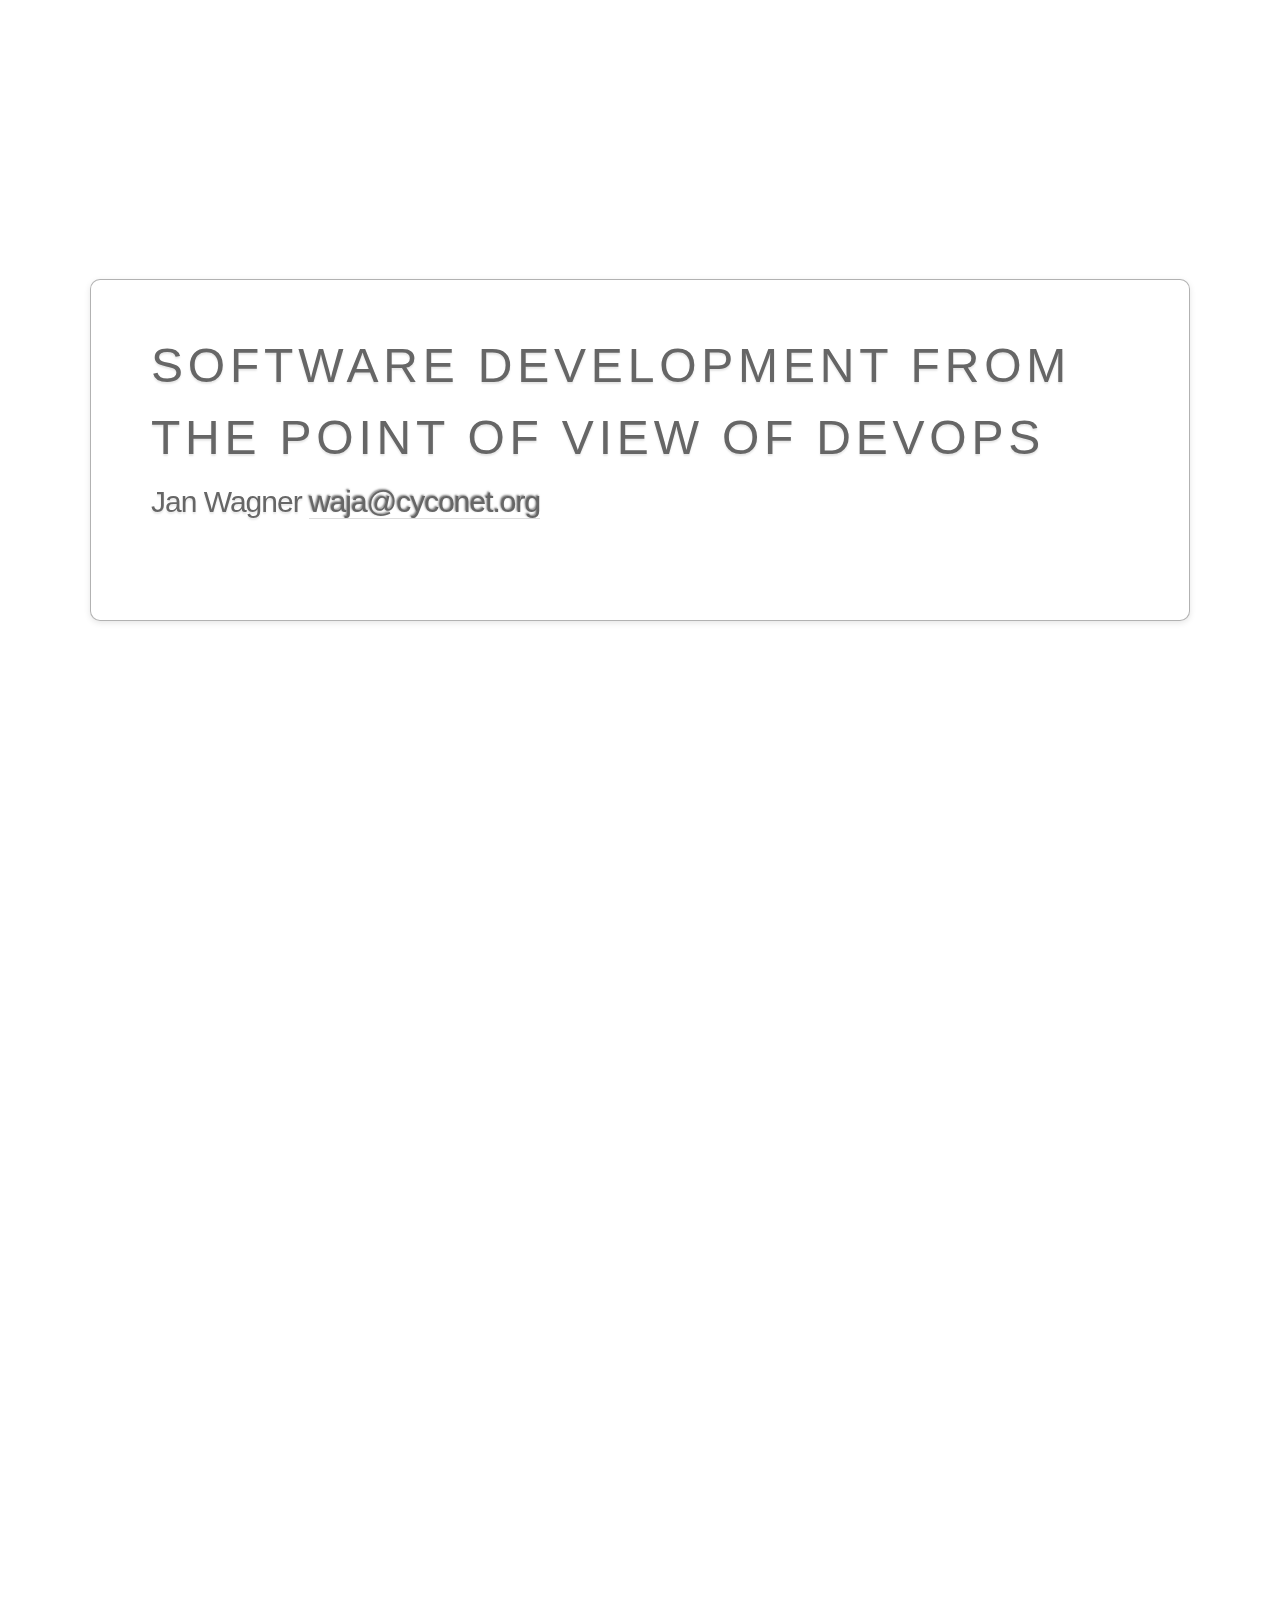
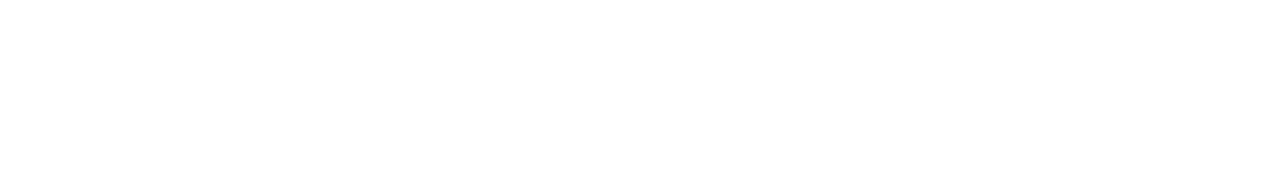
==== web_sw_dev_from_devops/index.html @ e5a86b4a "Adding generated site" ====
<!DOCTYPE html>
<html>
  <head>
    <title>Software Development from the point of view of DevOps</title>
    <link href="css/reset.css" rel="stylesheet" />
    <meta name="author" content="Jan Wagner <waja@cyconet.org>">
    <meta charset="utf-8" />
    <meta name="viewport" content="width=1024" />
    <meta name="apple-mobile-web-app-capable" content="yes" />
    <link rel="shortcut icon" href="css/favicon.png" />
    <link rel="apple-touch-icon" href="css/apple-touch-icon.png" />
    <!-- Code Prettifier: -->
<link href="css/highlight.css" type="text/css" rel="stylesheet" />
<script type="text/javascript" src="js/highlight.pack.js"></script>
<script>hljs.initHighlightingOnLoad();</script>

    <link href="css/style.css" rel="stylesheet" />

  </head>

  <body>
  <div class="fallback-message">
  <p>Your browser <b>doesn't support the features required</b> by impress.js, so you are presented with a simplified version of this presentation.</p>
  <p>For the best experience please use the latest <b>Chrome</b>, <b>Safari</b> or <b>Firefox</b> browser.</p>
  </div>
    <div id="impress">
    <div class='step'  data-x='-3000' data-y='-2000' data-scale='4' id='title'>
    
<h2>Software Development from the point of view of DevOps</h2>

<h3>Jan Wagner <a href="mailto:waja@cyconet.org">waja@cyconet.org</a></h3>

<p><br>
<!--<img style="position: relative; left:600px; top: 25px " src="images/image.png" alt="Just a not (yet) existing image.">-->
<!--TODO--></p>
</div>
      <div class='step'  data-x='0' id='oldtools1'>
    
<h2>Tools we used to manage our software</h2>

<ul>
<li>vi</li>
<li>nano</li>
<li>kate</li>
<li>joe</li>
<li>eclipse</li>
<li>netbeans</li>
<li>cp</li>
<li>rsync</li>
<li>ftp</li>
</ul>
</div>
      <div class='step'  data-x='1200' id='oldtools2'>
    
<h2>Problems with our (old) tools</h2>

<ul>
<li>no chronological revisions</li>
<li>multiple different versions (forks) in production</li>
<li>multiple different local versions

<ul>
<li>f00b4r.php</li>
<li>f00b4r_20040410.php</li>
<li>f00b4r_production.php</li>
</ul></li>
<li>distributed via scp/rsync/ftp
<!--TODO--></li>
</ul>
</div>
      <div class='step'  data-x='2400' id='vcs'>
    
<h2>Way out?</h2>

<ul>
<li><strong>V</strong>ersion <strong>C</strong>ontrol <strong>S</strong>ystem

<ul>
<li>tracks <strong>changes of files and folder</strong></li>
<li>when = date of the commit</li>
<li>who = name of author</li>
<li>why = commit message</li>
</ul></li>
</ul>
</div>
      <div class='step'  data-x='3600' id='centralvcs1'>
    
<h2>Tools we used to manage our software</h2>

<ul>
<li><a href="https://en.wikipedia.org/wiki/Concurrent_Versions_System">CVS</a></li>
<li><a href="https://en.wikipedia.org/wiki/Apache_Subversion">Subversion</a></li>
<li><a href="https://en.wikipedia.org/wiki/Revision_Control_System">RCS</a></li>
</ul>
</div>
      <div class='step'  data-x='4800' id='centralvcs2'>
    
<h2><a href="https://en.wikipedia.org/wiki/List_of_version_control_software#Client-server_model">Client-server version control software</a></h2>

<ul>
<li>One linear software repository

<ul>
<li>with all versions</li>
</ul></li>
<li>Server down, no development</li>
</ul>

<p><img style="position: relative; left:450px; top: -65px " height="300" width="500" src="https://upload.wikimedia.org/wikipedia/commons/1/1a/SVN_Server_Client_Structure.png" alt="SVN Structure"></p>
</div>
      <div class='step'  data-x='6000' data-rotate="90" id='whatnext'>
    
<h2>And now?</h2>

<p>How to fix some of those issues?</p>

<p><img style="position: relative; left:300px; top: 10px" width="400" src="http://33.media.tumblr.com/9dc8e66ba2ba5ebc9e4f3d2f75ab9175/tumblr_inline_nxj4zhbzy61raprkq_500.gif"></p>
</div>
      <div class='step'  data-x='0' data-y='1000' id='distributedvcs1'>
    
<h2><a href="https://en.wikipedia.org/wiki/Distributed_version_control">Distributed Version Control</a> (recently moves)</h2>

<ul>
<li><a href="https://en.wikipedia.org/wiki/BitKeeper">BitKeeper</a></li>
<li><a href="https://en.wikipedia.org/wiki/Mercurial_(software)">Mercurial / HG</a></li>
<li><a href="https://en.wikipedia.org/wiki/Bazaar_(software)">Bazaar</a></li>
<li><a href="https://en.wikipedia.org/wiki/Git_(software)">Git</a></li>
</ul>
</div>
      <div class='step'  data-x='1200' data-y='1000' id='distributedvcs2'>
    
<h2><a href="https://en.wikipedia.org/wiki/Distributed_version_control">Distributed Version Control</a></h2>

<!--TODO-->

<p><img style="position: relative; left:165px; top: 15px " height="450" width="650" src="https://upload.wikimedia.org/wikipedia/commons/a/a3/SVNvsGITServer_2.png" alt="Git client/server"></p>

<p><a style="font-size:xx-small; position: relative; left:980px; top: 55px" href="#centralvcs2">central VCS</a></p>
</div>
      <div class='step'  data-x='2400' data-y='1000' id='distributedvcs3'>
    
<h2><a href="https://en.wikipedia.org/wiki/Distributed_version_control">Distributed Version Control</a></h2>

<ul>
<li>Local development possible

<ul>
<li>commiting, branching, tagging ...</li>
<li>working offline</li>
</ul></li>
<li>Exchange of code with all participants possible - directly</li>
</ul>
</div>
      <div class='step'  data-x='3600' data-y='1000' id='dvcsworkflow1'>
    
<h2>Centralized decentralized</h2>

<p><img style="position: relative; left:250px; top: 55px" width="487" src="http://nvie.com/img/centr-decentr@2x.png" alt="centralized decentralized"></p>

<p><a style="font-size:xx-small; position: relative; left:980px; top: 55px" href="#centralvcs2">central VCS</a> <!--TODO--></p>
</div>
      <div class='step'  data-x='4800' data-y='1000' id='dvcsworkflow2'>
    
<h2>The usual branches</h2>

<p><img style="position: relative; left:80px; top: 15px" width="267" src="http://nvie.com/img/main-branches@2x.png" alt="usual branches"></p>

<ul>
<li><code class='inline prettyprint'>master</code> branch - production ready state</li>
<li><code class='inline prettyprint'>develop</code> branch - development (integration) state</li>
</ul>
</div>
      <div class='step'  data-x='6000' data-y='1000' id='dvcsworkflow3'>
    
<h2>Support branches</h2>

<ul>
<li>unlike the long-running <code class='inline prettyprint'>master</code> and <code class='inline prettyprint'>develop</code> branches, there are branches with limited life time</li>
<li>for example there might different types of branches

<ul>
<li>feature (topic) branches</li>
<li>release branches</li>
<li>hotfix branch</li>
</ul></li>
</ul>
</div>
      <div class='step'  data-x='7200' data-y='1000' id='dvcsworkflow4'>
    
<h2>Feature branches</h2>

<ul>
<li>May branch of <code class='inline prettyprint'>develop</code> or any other feature branch</li>
<li>Must merged back into <code class='inline prettyprint'>develop</code>

<ul>
<li>If not, it will be discarded (and deleted)</li>
</ul></li>
<li>Branch naming convention needed</li>
<li>Typically exist in developer repos only, not in origin</li>
</ul>

<p><img style="position: relative; left:750px; top: -300px" width="133" src="http://nvie.com/img/fb@2x.png" alt="feature branch"></p>
</div>
      <div class='step'  data-x='8400' data-y='1000' id='dvcsworkflow5'>
    
<h2>Release branches</h2>

<ul>
<li>May branch of <code class='inline prettyprint'>develop</code></li>
<li>Must merged back into <code class='inline prettyprint'>develop</code> AND <code class='inline prettyprint'>master</code></li>
<li>Branch naming convention: <code class='inline prettyprint'>release-*</code></li>
</ul>

<p><img style="position: relative; left:200px; top: 5px" height="400"  src="http://lanziani.com/slides/gitflow/images/gitflow_1.png" alt="gitflow"></p>
</div>
      <div class='step'  data-x='9600' data-y='1000' id='dvcsworkflow6'>
    
<h2>Hotfix branches</h2>

<ul>
<li>May branch of <code class='inline prettyprint'>master</code></li>
<li>Must merged back into <code class='inline prettyprint'>develop</code> AND <code class='inline prettyprint'>master</code></li>
<li>Branch naming convention: <code class='inline prettyprint'>hotfix-*</code></li>
<li>Special form of release branch</li>
</ul>

<p><img style="position: relative; left:660px; top: -200px" width="316" src="http://nvie.com/img/hotfix-branches@2x.png" alt="hotfix branch"></p>
</div>
      <div class='step'  data-x='10800' data-y='-1000' id='plugins1'>
    
<h2><a href="https://www.monitoring-plugins.org/">Monitoring Plugins</a></h2>

<h3><a href="https://www.monitoring-plugins.org/support.html">Team Communication</a></h3>

<ul>
<li><a href="https://www.monitoring-plugins.org/support.html">Mailing Lists</a>

<ul>
<li>For legacy reasons</li>
<li>Mail seems not much loved these days</li>
</ul></li>
<li><a href="https://github.com/monitoring-plugins/monitoring-plugins/issues">Issues</a> / <a href="https://github.com/monitoring-plugins/monitoring-plugins/pulls">Pull Requests</a>

<ul>
<li>Fits developers workflow</li>
</ul></li>
<li><a href="http://webchat.freenode.net/?channels=monitoring-plugins">IRC</a>

<ul>
<li>Most usual</li>
<li>Realtime communication for peer coding, release work and discussions</li>
</ul></li>
</ul>
</div>
      <div class='step'  data-x='9600' data-y='-1000' id='plugins2'>
    
<h2><a href="https://www.monitoring-plugins.org/">Monitoring Plugins</a></h2>

<h3>Usual <a href="https://github.com/monitoring-plugins/monitoring-plugins/branches">branches</a></h3>

<ul>
<li>Development - <a href="https://github.com/monitoring-plugins/monitoring-plugins/tree/master"><em>master</em> branch</a></li>
<li>Hotfixes - <a href="https://github.com/monitoring-plugins/monitoring-plugins/tree/maint-2.1"><em>maint-X.Y</em> branch</a>

<ul>
<li>usual <code class='inline prettyprint'>cherry-pick</code> from <em>master</em></li>
</ul></li>
<li>Feature - no strict naming convention

<ul>
<li>Pull Requests from external contributors</li>
<li>Branches where developers are working on specific problems</li>
</ul></li>
</ul>
</div>
      <div class='step'  data-x='8400' data-y='-1000' id='plugins3'>
    
<h2><a href="https://www.monitoring-plugins.org/">Monitoring Plugins</a></h2>

<h3>Special <a href="https://github.com/monitoring-plugins/monitoring-plugins/branches">branches</a></h3>

<ul>
<li>Proposed Updates - <a href="https://github.com/monitoring-plugins/monitoring-plugins/tree/pu"><em>pu</em> branch</a></li>
<li><a href="http://www.coverity.com/why-coverity/">Coverity</a> Tests - <a href="https://github.com/monitoring-plugins/monitoring-plugins/tree/coverity/master"><em>coverity/master</em> branch</a></li>
</ul>
</div>
      <div class='step'  data-x='7200' data-y='-1000' id='plugins4'>
    
<h2><a href="https://www.monitoring-plugins.org/">Monitoring Plugins</a></h2>

<h3><a href="https://github.com/monitoring-plugins/monitoring-plugins/milestones">Milestones</a></h3>

<ul>
<li>For priorizing work and problems, we are using <a href="https://en.wikipedia.org/wiki/Milestone_(project_management)">Milestones</a></li>
<li>Issues and Pull Requests are targeted for Milestones</li>
</ul>

<p><img style="position: relative; left:50px; top: 5px" height="400" src="images/mp_github_milestones.png" alt="Milestones on github"></p>
</div>
      <div class='step'  data-x='6000' data-y='-1000' id='plugins5'>
    
<h2><a href="https://www.monitoring-plugins.org/">Monitoring Plugins</a></h2>

<h3>Code contributions</h3>

<ul>
<li>via <a href="https://github.com/monitoring-plugins/monitoring-plugins/pulls">Pull Requests</a></li>
<li>Work by <a href="https://www.monitoring-plugins.org/team.html">developers</a>

<ul>
<li>done in Feature branches</li>
<li>even those are reviewed by other members usually through Pull Requests</li>
</ul></li>
</ul>
</div>
      <div class='step'  data-x='4800' data-y='-1000' id='plugins6'>
    
<h2><a href="https://www.monitoring-plugins.org/">Monitoring Plugins</a></h2>

<h3>Quality Assurance</h3>

<ul>
<li>We ship test <a href="http://www.monitoring-plugins.org/doc/guidelines.html#TESTCASES">cases</a> for plugins and C library functions</li>
<li><code class='inline prettyprint'>make test</code> runs those</li>
<li>Can we take further?

<ul>
<li>Yes we did!</li>
</ul></li>
</ul>
</div>
      <div class='step'  data-x='3600' data-y='-1000' id='plugins7'>
    
<h2><a href="https://www.monitoring-plugins.org/">Monitoring Plugins</a></h2>

<h3>Quality Assurance</h3>

<ul>
<li>Automation with <a href="https://travis-ci.org">Travis-CI</a>

<ul>
<li>Compiling and <a href="https://travis-ci.org/monitoring-plugins/monitoring-plugins/builds/89240468">running</a> <code class='inline prettyprint'>make test</code> on every push (to github)</li>
</ul></li>
</ul>

<p><img style="position: relative; left:0px; top: 0px " src="images/mp_travis_check_passed.png" alt="All checks passed on travis-ci"></p>
</div>
      <div class='step'  data-x='2400' data-y='-1000' id='plugins8'>
    
<h2><a href="https://www.monitoring-plugins.org/">Monitoring Plugins</a></h2>

<h3>Quality Assurance</h3>

<ul>
<li>Automation with <a href="https://travis-ci.org">Travis-CI</a>

<ul>
<li>This happens also for Pull Requests</li>
<li>Can be observed directly in the PR</li>
</ul></li>
</ul>

<p><img style="position: relative; left:60px; top: 0px " src="images/mp_github_check_passed.png" alt="All checks passed on github"></p>
</div>
      <div class='step'  data-x='1200' data-y='-1000' id='plugins9'>
    
<h2><a href="https://www.monitoring-plugins.org/">Monitoring Plugins</a></h2>

<h3>Quality Assurance</h3>

<ul>
<li>Reliability of (Travis-)<a href="https://en.wikipedia.org/wiki/Continuous_integration">CI</a>

<ul>
<li>Only as good as coverage of <code class='inline prettyprint'>make test</code></li>
<li>When depending on external infrastructure, this may vary</li>
<li>Depends on reliability of CI-infrastructure / build servers</li>
</ul></li>
</ul>
</div>
      <div class='step'  data-x='0' data-y='-1000' id='plugins10'>
    
<h2><a href="https://www.monitoring-plugins.org/">Monitoring Plugins</a></h2>

<h3>Quality Assurance</h3>

<ul>
<li>Code Quality

<ul>
<li><a href="https://scan.coverity.com/projects/1435">Static code</a> analysis performed by <a href="https://scan.coverity.com/">Coverity Scan</a></li>
<li>Merged <em>master</em> via cronjob once a week into <em>coverity/master</em>, Travis triggers the Coverity Scan</li>
</ul></li>
</ul>

<p><img style="position: relative; left:75px; top: 10px " src="images/coverity_defects.png" alt="Defects found by Coverity"></p>
</div>
      <div class='step'  data-x='0' data-y='2000' id='ci1'>
    
<h2><a href="https://en.wikipedia.org/wiki/Continuous_integration">Continuous</a> what? Integration!</h2>

<p>Development practice where:</p>

<ul>
<li>Developers push code regularly</li>
<li>(Build and) verified automatically</li>
<li>Developers (and PM) are notified of the code (and build) status

<ul>
<li>Usually when state changes</li>
</ul></li>
</ul>
</div>
      <div class='step'  data-x='1200' data-y='2000' id='ci2'>
    
<h2>CI - why?</h2>

<ul>
<li>Be aware of regressions and problems at an early stage</li>
<li>Increase productivity and project pace</li>
<li>Increase reliability of your deployments</li>
</ul>
</div>
      <div class='step'  data-x='2400' data-y='2000' id='ci3'>
    
<h2>CI - Caveat</h2>

<ul>
<li>Automated tests depends on

<ul>
<li>Quality of your tests</li>
<li>Coverage of your tests</li>
</ul></li>
<li>Developers may only focus on succeeding tests

<ul>
<li>Poor tests results into bad code quality</li>
</ul></li>
</ul>
</div>
      <div class='step'  data-x='3600' data-y='2000' id='ci4'>
    
<h2>CI - (Self-)hosted solutions</h2>

<ul>
<li><a href="https://github.com/drone/drone">drone.io</a></li>
<li><a href="https://github.com/dockunit/platform">dockunit.io</a></li>
<li><a href="https://about.gitlab.com/gitlab-ci/">gitlab-ci</a></li>
<li><a href="https://github.com/harbur/captain">captain</a></li>
<li><a href="https://github.com/jenkinsci/docker-plugin">docker-jenkins</a></li>
</ul>
</div>
      <div class='step'  data-x='4800' data-y='2000' id='ci5'>
    
<h2>CI - For (PHP-)Webapplications</h2>

<ul>
<li>Get an idea see <a href="http://docs.travis-ci.com/user/languages/php/">Travis-CI - Building a PHP project</a></li>
<li>Obviously based on <a href="https://en.wikipedia.org/wiki/PHPUnit">PHPUnit</a></li>
<li>Maybe try <a href="https://github.com/atoum/atoum">Atoum</a></li>
<li>Bulletproof: <a href="https://github.com/hmlb/phpunit-vw">Phpunit VW Extension</a></li>
</ul>

<h3>Cookbooks</h3>

<ul>
<li><a href="http://scene-si.org/2015/10/06/testing-php-code-using-docker/">Testing PHP code using Docker</a></li>
<li><a href="http://dor.ky/running-phpunit-in-isolated-environments-with-ubuntu-docker-gitlab-gitlab-ci/">Running PHPUnit in Isolated Environments with Ubuntu, Docker, Gitlab &amp; Gitlab CI</a></li>
<li><a href="http://alanmonger.co.uk/php/continuous/integration/gitlab/ci/docker/2015/08/13/continuous-integration-with-gitlab-ci.html">Continuous Integration With Gitlab CI</a></li>
</ul>
</div>
      <div class='step'  data-x='6000' data-y='2000' id='cq1'>
    
<h2>Code Quality</h2>

<h3>Overview</h3>

<ul>
<li><a href="http://phpqatools.org/">The PHP Quality Assurance Toolchain</a></li>
<li><a href="https://qa.php.net/write-test.php">PHP: Quality Assurance</a></li>
</ul>

<h3>Additional software packages</h3>

<ul>
<li><a href="https://github.com/phpro/grumphp">GrumPHP - composer plugin</a></li>
<li><a href="https://github.com/mikaeljorhult/brackets-php-code-quality-tools">Brackets/Edge Code extension - lint PHP files</a></li>
</ul>

<h3>Hosted Services</h3>

<ul>
<li><a href="https://scrutinizer-ci.com/">Scrutinizer CI</a></li>
<li><a href="https://codeclimate.com/">Code Climate</a></li>
<li><a href="https://insight.sensiolabs.com/">SensioLabsInsight</a></li>
</ul>
</div>
      <div class='step'  data-x='7200' data-y='2000' id='agile1'>
    
<h2>Domesticating Developers and Project Management</h2>

<h3>Many <a href="https://en.wikipedia.org/wiki/List_of_software_development_philosophies#Software_development_methodology">Software development methodologies</a></h3>

<ul>
<li><a href="https://en.wikipedia.org/wiki/Kanban_(development)">Kanban</a></li>
<li><a href="https://en.wikipedia.org/wiki/Pair_programming">Pair programming</a></li>
<li><a href="https://en.wikipedia.org/wiki/Scrum_(software_development)">Scrum</a></li>
</ul>
</div>
      <div class='step'  data-x='8400' data-y='2000' id='agile2'>
    
<h2>Kanban Software</h2>

<ul>
<li><a href="http://kanboard.net/features">Kanboard</a></li>
<li><a href="https://wekan.io/">Wekan</a></li>
<li><a href="http://kanban.leanlabs.io/">Leanlabs Kanban</a></li>
<li><a href="https://kantree.io/">Kantree</a></li>
<li><a href="https://taiga.io/">Taiga</a></li>
<li><a href="https://laboard.io/">Laboard</a></li>
</ul>
</div>
      <div class='step'  data-x='9600' data-y='2000' data-rotate="-90" id='fancy1'>
    
<h2>Some more fancy stuff?</h2>
</div>
      <div class='step'  data-x='0' data-y='-2000' id='comm1'>
    
<p><a href="https://slack.com/is" target="_blank" style="border-bottom:none;"><img style="position: relative; left:300px; top: 15px" src="https://slack.global.ssl.fastly.net/66f9/img/tour/tools.png" alt="Slack"></a></p>
</div>
      <div class='step'  data-x='1200' data-y='-2000' id='comm2'>
    
<h2>Slack looks promising!</h2>

<ul>
<li>What if Slack servers are <a href="http://slackhq.com/post/114696167740/march-2015-security-incident-and-launch-of-2fa">breached</a>?</li>
<li>What if Slack is sold?</li>
<li>Is there a <strong>working</strong> export function?</li>
<li>Subscription</li>
</ul>
</div>
      <div class='step'  data-x='2400' data-y='-2000' id='comm3'>
    
<p><a href="https://status.slack.com/2015-11/ab9ab36aec423f00" target="_blank" style="border-bottom:none;"><img style="position: relative; left:140px; top: 15px" width="700" src="https://pbs.twimg.com/media/CUhZezyWsAEGC-e.jpg" alt="Slack down"></a></p>
</div>
      <div class='step'  data-x='3600' data-y='-2000' id='comm4'>
    
<h2>Why did <a href="http://www.mattermost.org/">Mattermost</a> <a href="http://www.mattermost.org/why-we-made-mattermost-an-open-source-slack-alternative/">happen</a>?</h2>

<p><em>In 2014, Slack became popular in Silicon Valley, and our company adopted it for messaging. But we had a problem–our archives were in our old messaging app. After our subscription expired, the old app wanted us to pay them to access our own data (and export still didn’t work!). We hated being locked in. We fumed. Our discussions, our research, our analyses, and gigabytes of our carefully tagged in-game artwork was all held for ransom by the service we had trusted. Slack was good, but it was another proprietary SaaS app, and we’d just been burned.</em></p>
</div>
      <div class='step'  data-x='4800' data-y='-2000' id='comm5'>
    
<h2>Selfhosted Slack alternatives</h2>

<ul>
<li><p><a href="http://www.slant.co/topics/3346/compare/%7Erocket-chat_vs_hipchat_vs_zulip">What are the best on-site alternatives to Slack?</a></p>

<ul>
<li><a href="http://www.mattermost.org/features/">Mattermost</a></li>
<li><a href="https://rocket.chat/#features">Rocket.chat</a></li>
<li><a href="https://www.zulip.org/features.html">Zulip</a></li>
</ul></li>
<li><p><a href="https://blog.okturtles.com/2015/11/five-open-source-slack-alternatives/">Five Open-Source Slack Alternatives</a></p></li>
</ul>
</div>
      <div class='step'  data-x='6000' data-y='-2000' id='matter1'>
    
<h2>Mattermost</h2>

<p><a href="http://www.mattermost.org/category/blog/" target="_blank" style="border-bottom:none;"><img style="position: relative; left:0px; top: 15px" width="975" src="http://www.mattermost.org/wp-content/uploads/2015/11/Mattermost-v1.2.gif" alt="Mattermost"></a></p>
</div>
      <div class='step'  data-x='7200' data-y='-2000' data-rotate="180" id='fancy2'>
    
<h2>Do you love fancy stuff?</h2>
</div>
      <div class='step'  data-x='0' data-y='-3000' id='chatops1'>
    
<h2>#ChatOps</h2>
</div>
      <div class='step'  data-x='1200' data-y='-3000' id='chatops2'>
    
<h2>Devision of #YoloOps</h2>

<blockquote>
<p>ChatOps brings the context of work you are already doing into the conversations you are already having. <a href="https://twitter.com/jfryman">@jfryman</a></p>
</blockquote>

<ul>
<li>Remember <a href="http://www.eggheads.org/">Eggdrop</a> and <a href="https://en.wikipedia.org/wiki/Internet_Relay_Chat">IRC</a>?</li>
<li>Now combination of:

<ul>
<li><a href="https://hubot.github.com/">Hubot</a>, <a href="https://www.lita.io/">Lita</a>, <a href="http://errbot.net/">Err</a></li>
<li><a href="http://www.mattermost.org/features/">Mattermost</a>, <a href="https://rocket.chat/#features">Rocket.chat</a>, <a href="https://www.zulip.org/features.html">Zulip</a></li>
</ul></li>
</ul>
</div>
      <div class='step'  data-x='2400' data-y='-3000' id='chatops3'>
    
<h2>ChatOps</h2>

<p><img style="position: relative; left:50px; top: 0px" height="585" src="https://blog.newrelic.com/wp-content/uploads/new-relic-chat.jpg" alt="NewRelic ChatOps"></p>
</div>
      <div class='step'  data-x='3600' data-y='-3000' id='chatops4'>
    
<h2>ChatOps</h2>

<p><img style="position: relative; left:0px; top: 20px"  width="975" src="https://www.pagerduty.com/assets/blog/Screen-Shot-2014-12-02-at-2.11.12-PM-1024x569.png" alt="PagerDuty ChatOps"></p>
</div>
      <div class='step'  data-x='4800' data-y='-3000' id='chatops5'>
    
<h2>ChatOps</h2>

<p><img style="position: relative; left:0px; top: 20px"  width="975" src="https://pbs.twimg.com/media/CVSW6MtWIAAihJK.png" alt="Netways ChatOps"></p>
</div>
      <div class='step'  data-x='6000' data-y='-3000' id='chatops6'>
    
<h2>ChatOps</h2>

<ul>
<li><a href="https://youtu.be/NST3u-GjjFw">ChatOps at GitHub</a></li>
<li><a href="https://www.pagerduty.com/blog/what-is-chatops/">pagerduty: So, What is ChatOps? And How do I Get Started?</a></li>
<li><a href="blog.flowdock.com/2014/11/11/chatops-devops-with-hubot/">ChatOps: Everything about deployments right inside your chat</a></li>
<li><a href="https://stackstorm.com/2015/06/24/ansible-chatops-get-started-%F0%9F%9A%80/">Ansible and ChatOps. Get started</a></li>
<li><a href="https://blog.newrelic.com/2015/08/18/chatops/">To Boost DevOps, Try ChatOps</a></li>
</ul>
</div>
      <div class='step'  data-x='1000' data-y='3000' id='credits'>
    
<h2>Credits</h2>

<ul>
<li><a href="https://upload.wikimedia.org/wikipedia/commons/1/1a/SVN_Server_Client_Structure.png">SVN Structure</a></li>
<li><a href="https://upload.wikimedia.org/wikipedia/commons/a/a3/SVNvsGITServer_2.png">Git client/server</a></li>
<li><a href="http://nvie.com/img/centr-decentr@2x.png">Decentralized but centralized</a></li>
<li><a href="http://nvie.com/img/main-branches@2x.png">The main branches</a></li>
<li><a href="http://nvie.com/img/fb@2x.png">Feature branches</a></li>
<li><a href="http://lanziani.com/slides/gitflow/images/gitflow_1.png">Flow</a></li>
<li><a href="http://nvie.com/img/hotfix-branches@2x.png">Hotfix branch</a></li>
<li><a href="https://slack.global.ssl.fastly.net/66f9/img/tour/tools.png">Slack</a></li>
<li><a href="https://pbs.twimg.com/media/CUhZezyWsAEGC-e.jpg">Slack Status</a></li>
<li><a href="http://www.mattermost.org/wp-content/uploads/2015/11/Mattermost-v1.2.gif">Mattermost latest features</a></li>
<li><a href="https://blog.newrelic.com/wp-content/uploads/new-relic-chat.jpg">NewRelic ChatOps</a></li>
<li><a href="https://www.pagerduty.com/assets/blog/Screen-Shot-2014-12-02-at-2.11.12-PM-1024x569.png">PagerDuty ChatOps</a></li>
</ul>
</div>
      <div class='step'  data-x='-3000' data-y='1000' data-scale='4' id='slides'>
    
<h2>Slides</h2>

<ul>
<li><a href="http://url/">http://url/</a></li>
<li>Lizenz: <a href="https://creativecommons.org/licenses/by-sa/3.0/de/">CC-SA-3.0-DE</a></li>
<li>Mail: Jan Wagner <a href="mailto:waja@cyconet.org">waja@cyconet.org</a></li>
</ul>

      </div>
    <script src="js/impress.js"></script>
    <script>impress().init();</script>
  </body>
</html>
---- web_sw_dev_from_devops/css/highlight.css ----
/*

github.com style (c) Vasily Polovnyov <vast@whiteants.net>

*/

pre code {
  display: block; padding: 0.5em;
  color: #333;
  background: #f8f8ff
}

pre .comment,
pre .template_comment,
pre .diff .header,
pre .javadoc {
  color: #998;
  font-style: italic
}

pre .keyword,
pre .css .rule .keyword,
pre .winutils,
pre .javascript .title,
pre .nginx .title,
pre .subst,
pre .request,
pre .status {
  color: #333;
  font-weight: bold
}

pre .number,
pre .hexcolor,
pre .ruby .constant {
  color: #099;
}

pre .string,
pre .tag .value,
pre .phpdoc,
pre .tex .formula {
  color: #d14
}

pre .title,
pre .id,
pre .coffeescript .params,
pre .scss .preprocessor {
  color: #900;
  font-weight: bold
}

pre .javascript .title,
pre .lisp .title,
pre .clojure .title,
pre .subst {
  font-weight: normal
}

pre .class .title,
pre .haskell .type,
pre .vhdl .literal,
pre .tex .command {
  color: #458;
  font-weight: bold
}

pre .tag,
pre .tag .title,
pre .rules .property,
pre .django .tag .keyword {
  color: #000080;
  font-weight: normal
}

pre .attribute,
pre .variable,
pre .lisp .body {
  color: #008080
}

pre .regexp {
  color: #009926
}

pre .class {
  color: #458;
  font-weight: bold
}

pre .symbol,
pre .ruby .symbol .string,
pre .lisp .keyword,
pre .tex .special,
pre .prompt {
  color: #990073
}

pre .built_in,
pre .lisp .title,
pre .clojure .built_in {
  color: #0086b3
}

pre .preprocessor,
pre .pi,
pre .doctype,
pre .shebang,
pre .cdata {
  color: #999;
  font-weight: bold
}

pre .deletion {
  background: #fdd
}

pre .addition {
  background: #dfd
}

pre .diff .change {
  background: #0086b3
}

pre .chunk {
  color: #aaa
}
---- web_sw_dev_from_devops/css/style.css ----
html {
	overflow: hidden;
}

body {
	font-family: 'Open Sans', sans-serif;
	line-height: 40px;
	font-size: 32px;
}

body {
	min-height: 740px;
	pointer-events: none;	/* Fix Body Click */
}

.step {
	width: 1060px;
	padding: 40px 0;
	-webkit-box-sizing: border-box;
	-moz-box-sizing: border-box;
	-ms-box-sizing: border-box;
	-o-box-sizing: border-box;
	box-sizing: border-box;
	-webkit-transition: opacity 1s;
	-moz-transition: opacity 1s;
	-ms-transition: opacity 1s;
	-o-transition: opacity 1s;
	transition: opacity 1s;
}

.impress-enabled .step {
	margin: 0;
	opacity: 0.3;
	-webkit-transition: opacity 1s;
	-moz-transition: opacity 1s;
	-ms-transition: opacity 1s;
	-o-transition: opacity 1s;
	transition: opacity 1s;
}

/* fade out inactive slides */

.step {
    -webkit-transition: opacity 1s;
    -moz-transition:    opacity 1s;
    -ms-transition:     opacity 1s;
    -o-transition:      opacity 1s;
    transition:         opacity 1s;
}

.step:not(.active) {
	opacity: 0.0;
}

.impress-enabled .step.active {
	opacity: 1
}

.step {

    width: 1100px;
    max-height: 740px;
#    height: 740px;

    padding: 40px 60px;

    border-radius: 10px;

    background-color: white;

    box-shadow: 0 2px 6px rgba(0, 0, 0, .1);
    border: 1px solid rgba(0, 0, 0, .3);

    color: rgb(102, 102, 102);
    text-shadow: 0 2px 2px rgba(0, 0, 0, .1);

    font-size: 30px;
    line-height: 36px;

    letter-spacing: -1px;
}

.horizontalcenter {
        text-align: center;
}


strong {
	font-weight: 800;
	font-weight: bold
}

em {
	font-style: italic;
}

h1, h2 {
	font-weight: normal;
}

h1 {
	font-size: 120px;
	margin: 20px 0;
	line-height: 130px;
}

h2 {
  font-size: 48px;
	font-weight: 300;
	letter-spacing: .1em;
	text-transform: uppercase;
	line-height: 72px;
	margin: 10px 0;
}

.light {
	font-weight: 300;
	letter-spacing: .1em;
}

blockquote {
	text-align: justify;
	font-weight: 300;
	font-style: italic;
	line-height: 1.4;
	margin: 20px 0;
	padding: 10px 0;
	border-top: 1px solid #aaa;
	border-bottom: 1px solid #aaa;
}
table {
	width:100%;
}
.present a {
	pointer-events: auto;	/* Enable Click on link */
}

code {
  font-size: 30px;
  line-height: 36px;
  background: #F8F8F8;
}

a {
	pointer-events: none;	/* Fix Body Click */
	color: inherit;
	text-decoration: none;
	text-shadow: -1px -1px 2px rgba(100,100,100,0.9);
	-webkit-transition: 0.5s;
	-moz-transition: 0.5s;
	-ms-transition: 0.5s;
	-o-transition: 0.5s;
	transition: 0.5s;
	border-bottom: 1px solid #ddd;
}

a:hover {
	color: #333;
	text-shadow: -1px -1px 2px rgba(100,100,100,0.5);
}

p {
	font-weight: 400;
	line-height: 60px;
}

ol {
	margin: 20px 0 20px 70px;
}

ul {
	margin: 20px 0 20px 50px;
}

li {
	line-height: 50px;
}

td,th {
	vertical-align: top;
	line-height: 44px;
}

.fallback-message {
	font-family: sans-serif;
	line-height: 1.3;
	width: 780px;
	padding: 10px 10px 0;
	margin: 20px auto;
	border: 1px solid #E4C652;
	border-radius: 10px;
	background: #EEDC94;
}

.fallback-message p {
	margin-bottom: 10px;
}

.impress-supported .fallback-message {
	display: none;
}

span,strong {
	-webkit-transition: 0.5s;
	-moz-transition: 0.5s;
	-ms-transition: 0.5s;
	-o-transition: 0.5s;
	transition: 0.5s;
	display: inline-block;
}

.present .positioning {
	-webkit-transform: translateY(-10px);
	-moz-transform: translateY(-10px);
	-ms-transform: translateY(-10px);
	-o-transform: translateY(-10px);
	transform: translateY(-10px);
}

.present .rotating {
	-webkit-transform: rotate(-10deg);
	-moz-transform: rotate(-10deg);
	-ms-transform: rotate(-10deg);
	-o-transform: rotate(-10deg);
	transform: rotate(-10deg);
	-webkit-transition-delay: 0.25s;
	-moz-transition-delay: 0.25s;
	-ms-transition-delay: 0.25s;
	-o-transition-delay: 0.25s;
	transition-delay: 0.25s;
}

.present .scaling {
	-webkit-transform: scale(0.7);
	-moz-transform: scale(0.7);
	-ms-transform: scale(0.7);
	-o-transform: scale(0.7);
	transform: scale(0.7);
	-webkit-transition-delay: 0.5s;
	-moz-transition-delay: 0.5s;
	-ms-transition-delay: 0.5s;
	-o-transition-delay: 0.5s;
	transition-delay: 0.5s;
}
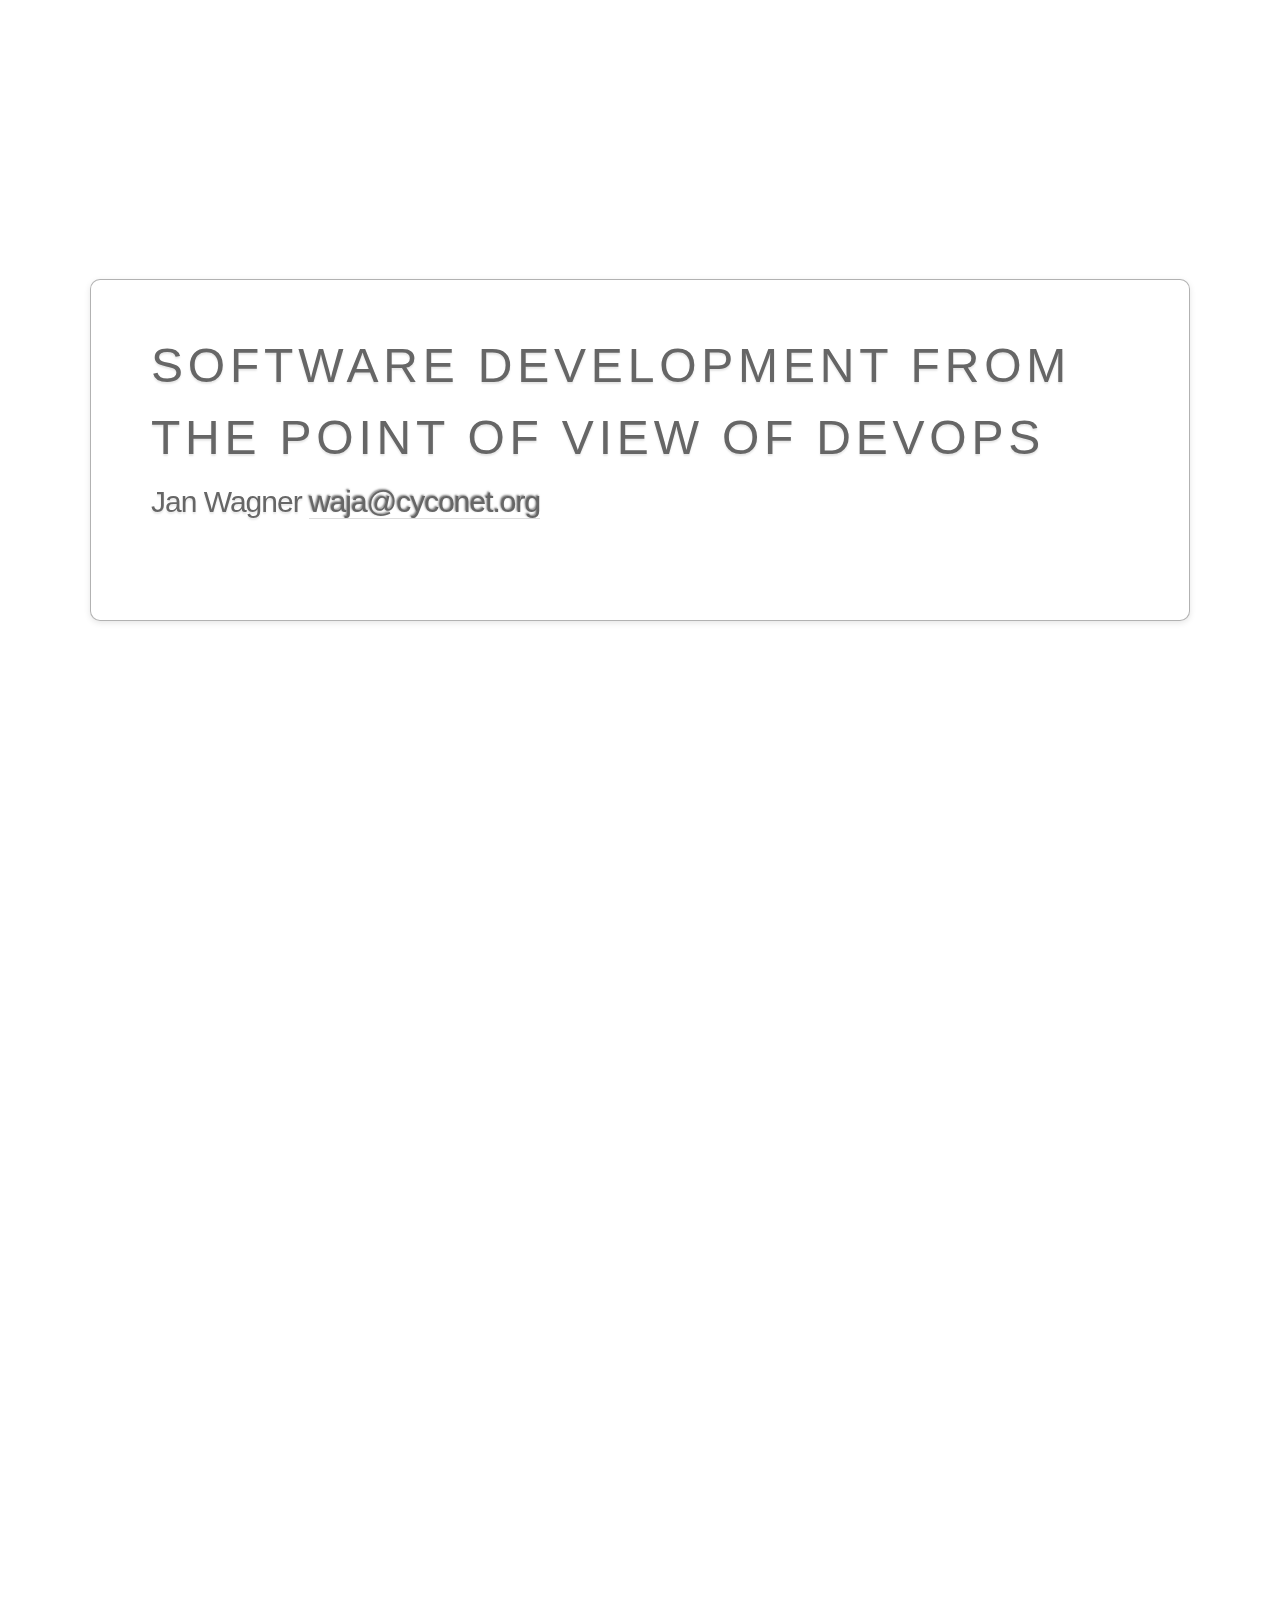
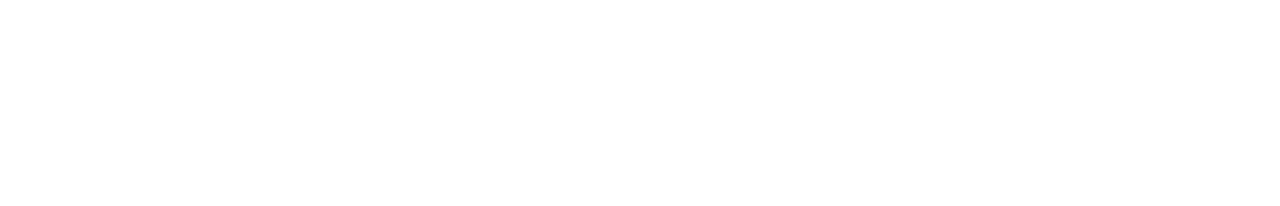
==== commit 5a7920d3: "Updating" ====
--- a/web_sw_dev_from_devops/index.html
+++ b/web_sw_dev_from_devops/index.html
@@ -645,6 +645,7 @@
 <li><a href="http://www.mattermost.org/wp-content/uploads/2015/11/Mattermost-v1.2.gif">Mattermost latest features</a></li>
 <li><a href="https://blog.newrelic.com/wp-content/uploads/new-relic-chat.jpg">NewRelic ChatOps</a></li>
 <li><a href="https://www.pagerduty.com/assets/blog/Screen-Shot-2014-12-02-at-2.11.12-PM-1024x569.png">PagerDuty ChatOps</a></li>
+<li><a href="https://pbs.twimg.com/media/CVSW6MtWIAAihJK.png">Netways ChatOps</a></li>
 </ul>
 </div>
       <div class='step'  data-x='-3000' data-y='1000' data-scale='4' id='slides'>
